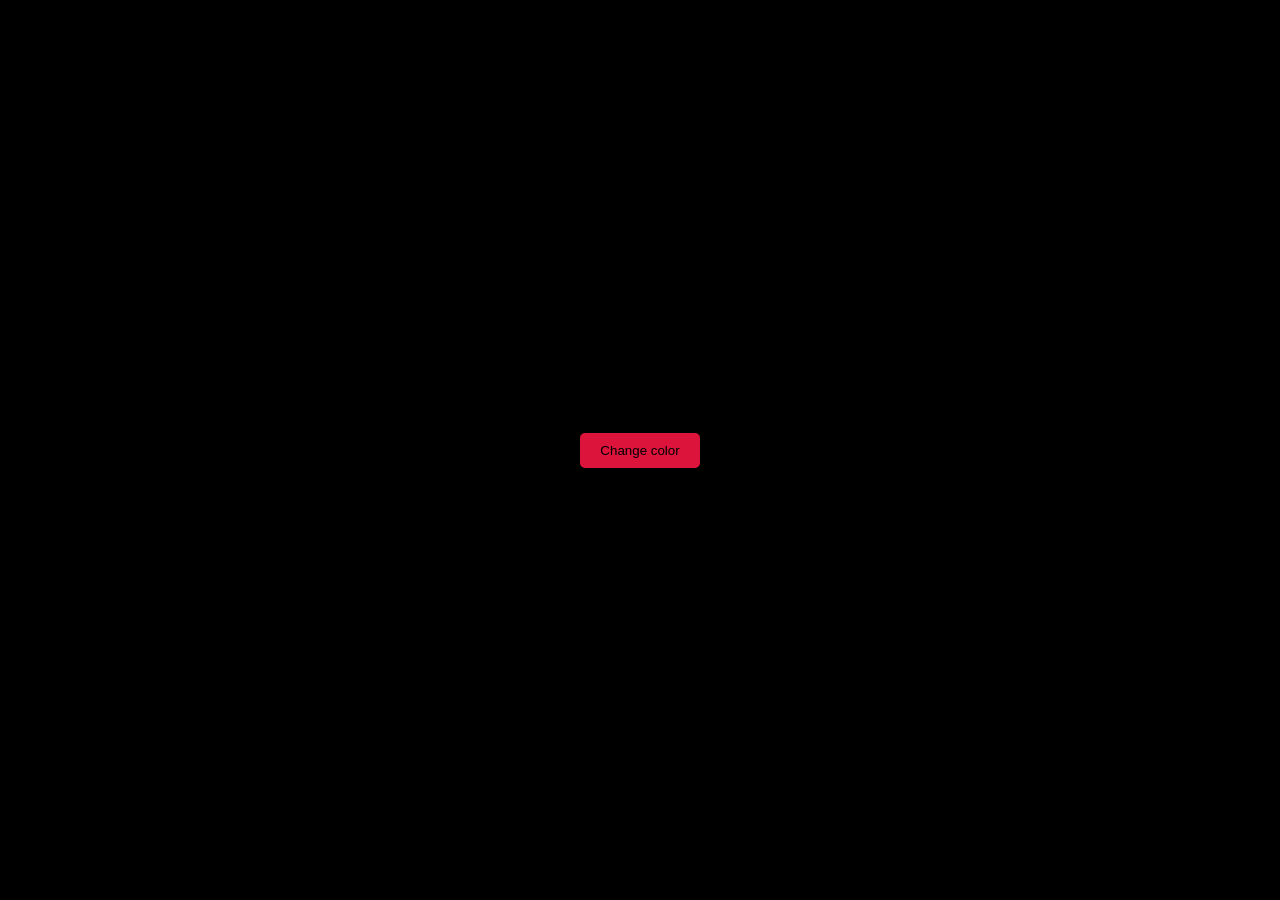
==== DOM/Practice/index.html @ 59424d05 "16. Color-Cycling Button question" ====
<!DOCTYPE html>
<html lang="en">
<head>
    <meta charset="UTF-8">
    <meta name="viewport" content="width=device-width, initial-scale=1.0">
    <title>Document</title>
    <link rel="stylesheet" href="./style.css">
</head>
<body>
    <div class="btn">
        <button id="change-color">Change color</button>

    </div>
    

    <script src="./script.js"></script>
</body>
</html>
---- DOM/Practice/style.css ----
*{
    margin: 0;
    padding: 0;
    box-sizing: border-box;
}
html,body{
    height: 100%;
    width:100%;
    background-color: black;
}


.btn{
    display: flex;
    justify-content: center;
    align-items: center;
    height:100%;
}
.btn button{
    padding:10px 20px;
    border-radius: 5px;
    border: none;
    background-color: crimson;
    font-weight: 300;

}
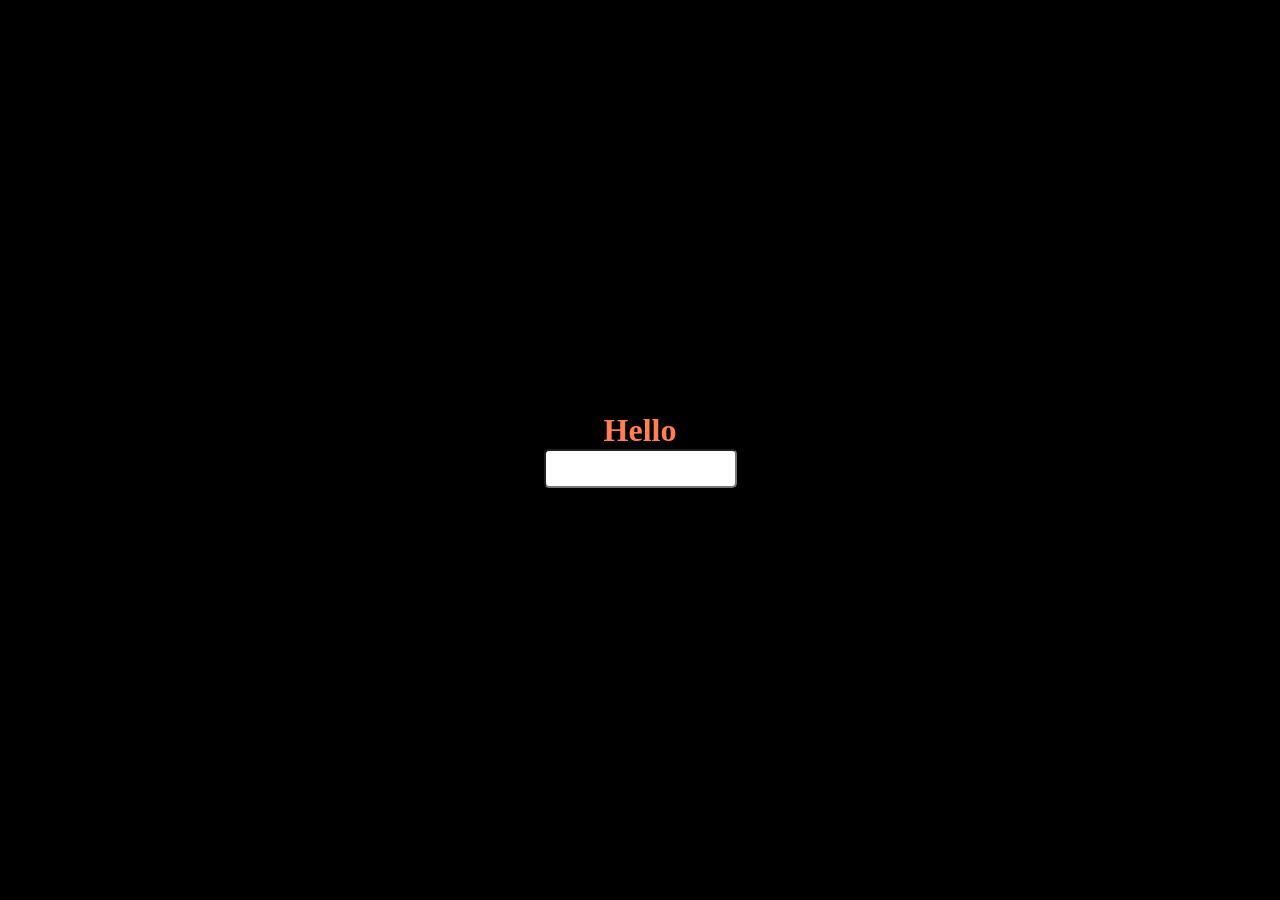
==== commit 335b5d54: "Live Character Counter" ====
--- a/DOM/Practice/index.html
+++ b/DOM/Practice/index.html
@@ -7,8 +7,9 @@
     <link rel="stylesheet" href="./style.css">
 </head>
 <body>
-    <div class="btn">
-        <button id="change-color">Change color</button>
+    <div class="input">
+        <h1>Hello</h1>
+        <input type="text">
 
     </div>
     
--- a/DOM/Practice/style.css
+++ b/DOM/Practice/style.css
@@ -10,17 +10,21 @@
 }
 
 
-.btn{
+input{
+    padding:10px 10px;
+    outline: none;
+    border-radius: 5px;
+}
+.input{
     display: flex;
     justify-content: center;
     align-items: center;
-    height:100%;
+    height: 100%;
+    flex-direction: column;
+    
+    
+
 }
-.btn button{
-    padding:10px 20px;
-    border-radius: 5px;
-    border: none;
-    background-color: crimson;
-    font-weight: 300;
-
+h1{
+    color:coral
 }
